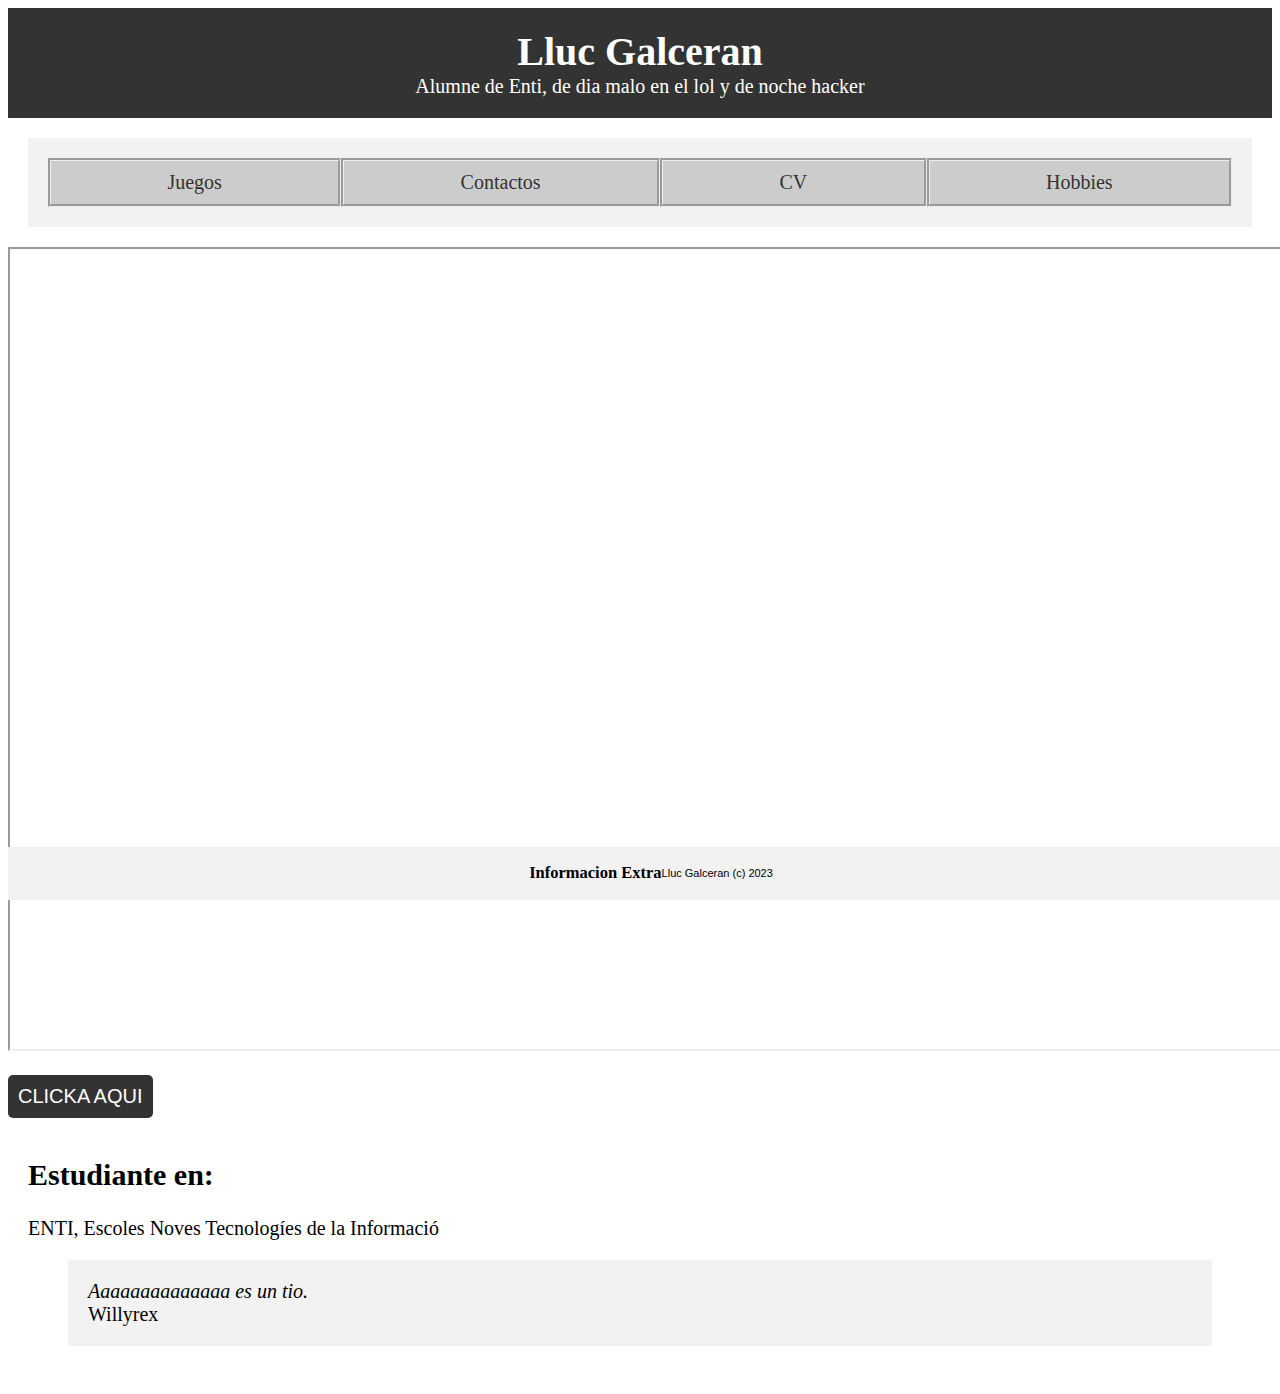
==== Entrega_Vuestra Página Profesional (FINAL)/index.html @ fc92da3d "Separat per diferents entregas" ====
<!DOCTYPE html>
<html>
<head>
    <title>Pagina Lluc</title>
	<link rel="stylesheet" href="style.css" />
    <body class="animated-background">
    <script>
function alerta_maxima(){
    alert("PAPU!!!!! NOS ANDAN JAKIANDOOOOOOO" )
}
/*console.log("ola");

let variable = 33;

console.log(variable);

let palabreja = "lo guarda"

console.log(palabreja);

let concateanar = palabreja+variable;

console.log(concateanar);*/


/*let contador = 0;
while (contador < 10){
    console.log(contador);
    contador++;
}*/

/*for (let i=0 ; i<10; i++){
    console.log("papafrita "+i);
}*/
/*
let valor1 =10
let valor2= 20

if (valor1 == valor2){
    console.log("Son iguales");
}
else if(valor1 > valor2){
console.log("Valor1 es mas grande")
}
else{
    console.log("El valor 2 es mas gradne")
}*/
 
/*function changeColor() {
      var colors = ["red", "orange", "yellow", "green", "blue", "indigo", "violet"]; // arreglo de colores
        var randomColor = colors[Math.floor(Math.random() * colors.length)]; // se obtiene un color aleatorio del arreglo
       document.body.style.background = randomColor; // se asigna el color aleatorio al fondo de la página
   }
   setInterval(changeColor, 100);*/

/*function saluda (nombre){
    console.log("ola k ase", nombre);
}
saluda("Ian");*/



function generarNumero() {
  let numeroAleatorio = Math.floor(Math.random() * 100) + 1;
  document.getElementById("numerito").innerHTML = " " + numeroAleatorio;
}


    /*if(the_grefg == 10){
        alert("NOS JAQUIARON")
    }*/

</script>
</head>
<body>
<header>
<h1>Lluc Galceran</h1>
<p>Alumne de Enti, de dia malo en el lol y de noche hacker</p>
</header>
<nav>
    <ul>
        <li><a href="hobbies.html">Hobbies</a></li>
        <li><a href="cv.html">CV</a></li>
        <li><a href="contactos.html">Contactos</a></li>
        <li><a href="game.html">Juegos</a></li>
        
    </ul>
    </nav>
   
    <iframe width="1900" height="800" src="https://www.youtube.com/embed/7lQfj-_8Zg0?autoplay=1&mute=1">
    </iframe>

<form>
<p id="numerito"></p>
<input type="button" value="CLICKA AQUI" onClick="generarNumero();"/>
</form>


	<main>
		<h2>Estudiante en:</h2>
		<p>ENTI, Escoles Noves Tecnologíes de la Informació</h2>
		
		<blockquote>
		Aaaaaaaaaaaaaa es un tio. 
        <p></p>
        <em>Willyrex</em>
		</blockquote>	
		
	</main>

</body>

<footer>
	<h2> Informacion Extra</h2>
	<p> Lluc Galceran (c) 2023 </p>
	</footer>
</html>
---- Entrega_Vuestra Página Profesional (FINAL)/style.css ----
/* Estilos de encabezado */
header {
	background-color: #333;
	color: white;
	padding: 20px;
	}
	
	header h1 {
	text-align: center;
	margin: 0;
	font-size: 40px;
	}
	
	header p {
	text-align: center;
	margin: 0;
	font-size: 20px;
	}
	
	/* Estilos de navegación */
	nav {
	background-color: #f2f2f2;
	text-align: center;
	padding: 20px;
	margin: 20px;
	}
	
	nav ul {
		text-decoration: none;
		display:flex;
		flex-direction:row-reverse;
		margin:0;
		padding:0;
		list-style:none;
		color:rgb(0, 0, 0);
	}
	
	nav ul li{
		text-decoration: none;
		align-items: center;
		flex-grow: 1;
		border:solid;
		border-style: groove;
		}
		
	
	nav ul li a {
	text-decoration: none;
	color: #333;
	text-decoration: none;
	font-size: 20px;
	}
	
	nav ul li a:hover {
		text-decoration: none;
	color: white;
	background-color: #333;
	
	}
	
	
	/* Estilos del contenido principal */
	main {
	padding: 20px;
	}
	
	main h2 {
	margin-top: 0;
	font-size: 30px;
	}
	
	main p {
	font-size: 20px;
	}
	
	
	main blockquote {
	background-color: #f2f2f2;
	padding: 20px;
	font-style: italic;
	font-size: 20px;
	}
	
	main blockquote p {
	margin: 0;
	}
	
	main blockquote em {
	font-style: normal;
	}
	
	main ol {
	margin-left: 20px;
	font-size: 20px;
	}
	
	main ul {
	margin-left: 20px;
	font-size: 20px;
	}
	
	main li {
	margin-bottom: 10px;
	}
	
	/* Estilos del formulario */
	form {
	margin-bottom: 20px;
	}
	
	form p {
	font-size: 20px;
	}
	
	form input[type="button"] {
	font-size: 20px;
	padding: 10px;
	background-color: #333;
	color: white;
	border: none;
	border-radius: 5px;
	}
	
	form input[type="button"]:hover {
	background-color: #f2f2f2;
	color: #333;
	cursor: pointer;
	}
  
	footer {
		position: fixed; 
		bottom: 0;
		width: 100%;
		display: flex;
		align-items: center;
		justify-content: center;
		font-size: 11px;
		background-color: #f2f2f2;
		padding: 3px;
		color:#000;
		}
		footer p {
		font-family:sans-serif;
		margin: 0;
		}
		
  .animated-background {
	animation: changeBackground 10s linear infinite;
  }
  
  
  
  @keyframes fadeInDown {
	0% {
	  opacity: 0;
	  transform: translateY(-20px);
	}
	100% {
	  opacity: 1;
	  transform: translateY(0);
	}
  }
  
  @keyframes changeBackground {
	0% { background-color: #f1c40f; }
	20% { background-color: #e67e22; }
	40% { background-color: #e74c3c; }
	60% { background-color: #3498db; }
	80% { background-color: #2ecc71; }
	100% { background-color: #f1c40f; }
  }
  
  @keyframes float {
	0% { transform: translateY(0); }
	50% { transform: translateY(-10px); }
	100% { transform: translateY(0); }
  }
   ul li {
	text-decoration: none;
	display: inline-block;
	
  }
  
  ul li a {
	text-decoration: none;
	display: block;
	padding: 10px;
	background-color: #ccc;
	color: #000;
	
  }
  
   ul li a:hover {
	text-decoration: none;
	background-color: #aaa;
  }
  
   ul li:hover ul {
	text-decoration: none;
	display: block;
  }
  
   ul ul {
	text-decoration: none;
	display: none;
	position: absolute;
	padding: 0;
	margin: 0;
	background-color: #fff;
	border: 1px solid #ccc;
  }
  
   ul ul li {
	text-decoration: none;
	display: block;
  }
  
   ul ul li a {
	display: block;
	padding: 10px;
	color: #000;
	text-decoration: none;
  }
  
   ul ul li a:hover {
	text-decoration: none;
	background-color: #ddd;
  }
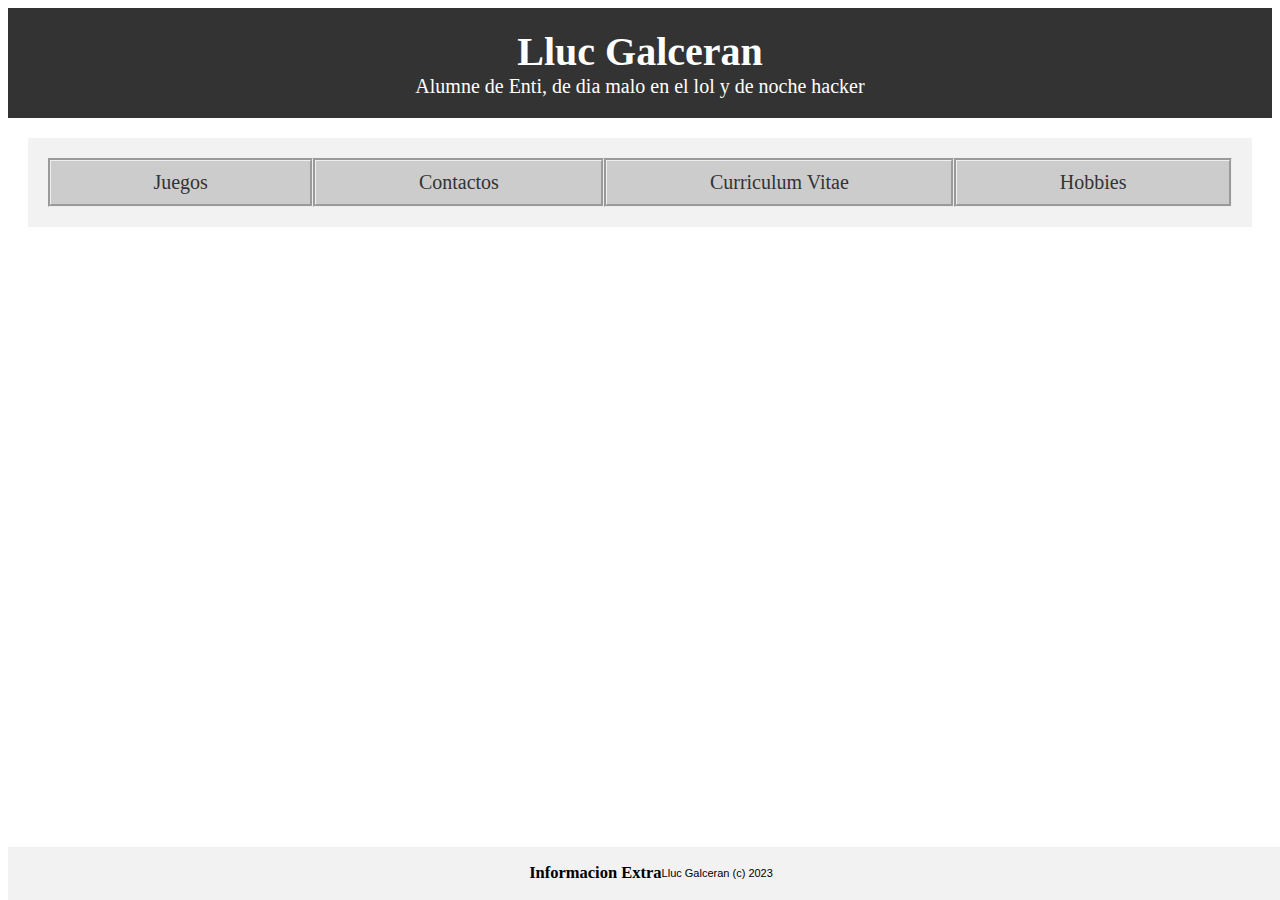
==== commit 5b584531: "JS" ====
--- a/Entrega_Vuestra Página Profesional (FINAL)/index.html
+++ b/Entrega_Vuestra Página Profesional (FINAL)/index.html
@@ -4,73 +4,8 @@
     <title>Pagina Lluc</title>
 	<link rel="stylesheet" href="style.css" />
     <body class="animated-background">
-    <script>
-function alerta_maxima(){
-    alert("PAPU!!!!! NOS ANDAN JAKIANDOOOOOOO" )
-}
-/*console.log("ola");
-
-let variable = 33;
-
-console.log(variable);
-
-let palabreja = "lo guarda"
-
-console.log(palabreja);
-
-let concateanar = palabreja+variable;
-
-console.log(concateanar);*/
 
 
-/*let contador = 0;
-while (contador < 10){
-    console.log(contador);
-    contador++;
-}*/
-
-/*for (let i=0 ; i<10; i++){
-    console.log("papafrita "+i);
-}*/
-/*
-let valor1 =10
-let valor2= 20
-
-if (valor1 == valor2){
-    console.log("Son iguales");
-}
-else if(valor1 > valor2){
-console.log("Valor1 es mas grande")
-}
-else{
-    console.log("El valor 2 es mas gradne")
-}*/
- 
-/*function changeColor() {
-      var colors = ["red", "orange", "yellow", "green", "blue", "indigo", "violet"]; // arreglo de colores
-        var randomColor = colors[Math.floor(Math.random() * colors.length)]; // se obtiene un color aleatorio del arreglo
-       document.body.style.background = randomColor; // se asigna el color aleatorio al fondo de la página
-   }
-   setInterval(changeColor, 100);*/
-
-/*function saluda (nombre){
-    console.log("ola k ase", nombre);
-}
-saluda("Ian");*/
-
-
-
-function generarNumero() {
-  let numeroAleatorio = Math.floor(Math.random() * 100) + 1;
-  document.getElementById("numerito").innerHTML = " " + numeroAleatorio;
-}
-
-
-    /*if(the_grefg == 10){
-        alert("NOS JAQUIARON")
-    }*/
-
-</script>
 </head>
 <body>
 <header>
@@ -80,32 +15,15 @@
 <nav>
     <ul>
         <li><a href="hobbies.html">Hobbies</a></li>
-        <li><a href="cv.html">CV</a></li>
+        <li><a href="cv.html">Curriculum Vitae</a></li>
         <li><a href="contactos.html">Contactos</a></li>
         <li><a href="game.html">Juegos</a></li>
         
     </ul>
     </nav>
    
-    <iframe width="1900" height="800" src="https://www.youtube.com/embed/7lQfj-_8Zg0?autoplay=1&mute=1">
-    </iframe>
-
-<form>
-<p id="numerito"></p>
-<input type="button" value="CLICKA AQUI" onClick="generarNumero();"/>
-</form>
-
-
-	<main>
-		<h2>Estudiante en:</h2>
-		<p>ENTI, Escoles Noves Tecnologíes de la Informació</h2>
-		
-		<blockquote>
-		Aaaaaaaaaaaaaa es un tio. 
-        <p></p>
-        <em>Willyrex</em>
-		</blockquote>	
-		
+   	<main>
+				
 	</main>
 
 </body>
